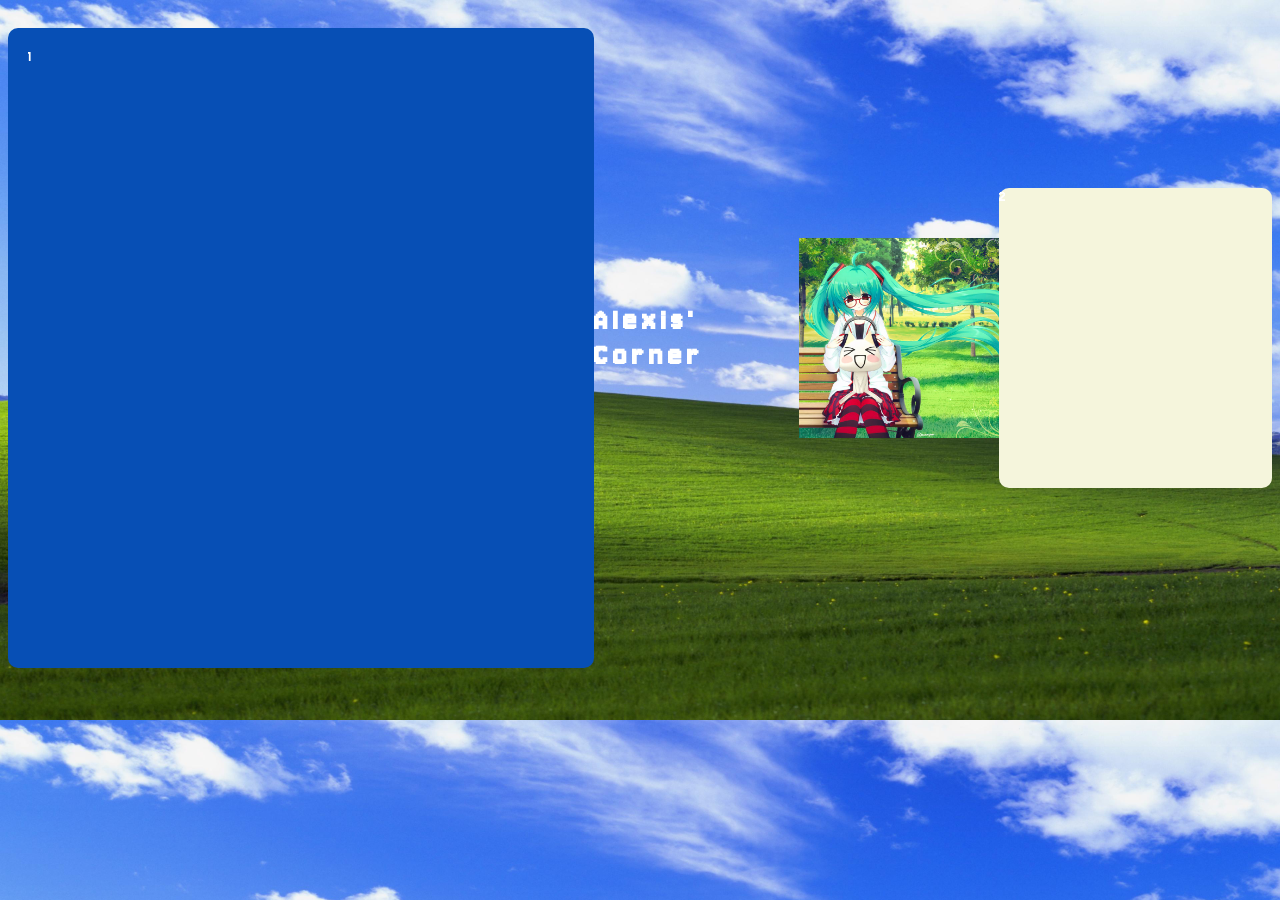
==== index.html @ 5dd29897 "restarted basically and added new divs" ====
<!DOCTYPE html>
<html lang="en">
<head>
    <meta charset="UTF-8">
    <meta name="viewport" content="width=device-width, initial-scale=1.0">
    <title>My Website</title>
    <link rel="icon" type="image/x-icon" href="favicon (3).ico">
    <link rel="stylesheet" href="style.css">
</head>

<body>
    <div class="container">
        <div class="Div" id="Div1">1</div>
            <h1>Alexis' Corner</h1>
            <img src="miku and toro.jpg" alt="miku andtoro" width="200" height="200">
        <div class="Div" id="Div2">2</div>
    </div>

</body>
</html>
---- style.css ----
@font-face {
    font-family: Jersey;
    src: url(Jersey10-Regular.ttf); 
}

* {
    font-family: Jersey, sans-serif;
    letter-spacing: 5px;
    color: white;
}

body {
    background-image: url("windows-bg.jpg") ;
    background-size: cover;
}

.container {
    display: flex;
    justify-content: center;
    align-items: center;
    width: 100%;
    height: 100%;
}

#Div1{
    width: 600px;
    height: 600px;
    background-color: #074FB5;
    margin-top: 20px;
    padding: 20px;
    border-radius: 10px;
}

#Div2 {
    width: 300px;
    height: 300px;
    background-color: beige;
    border-radius: 10px;
}
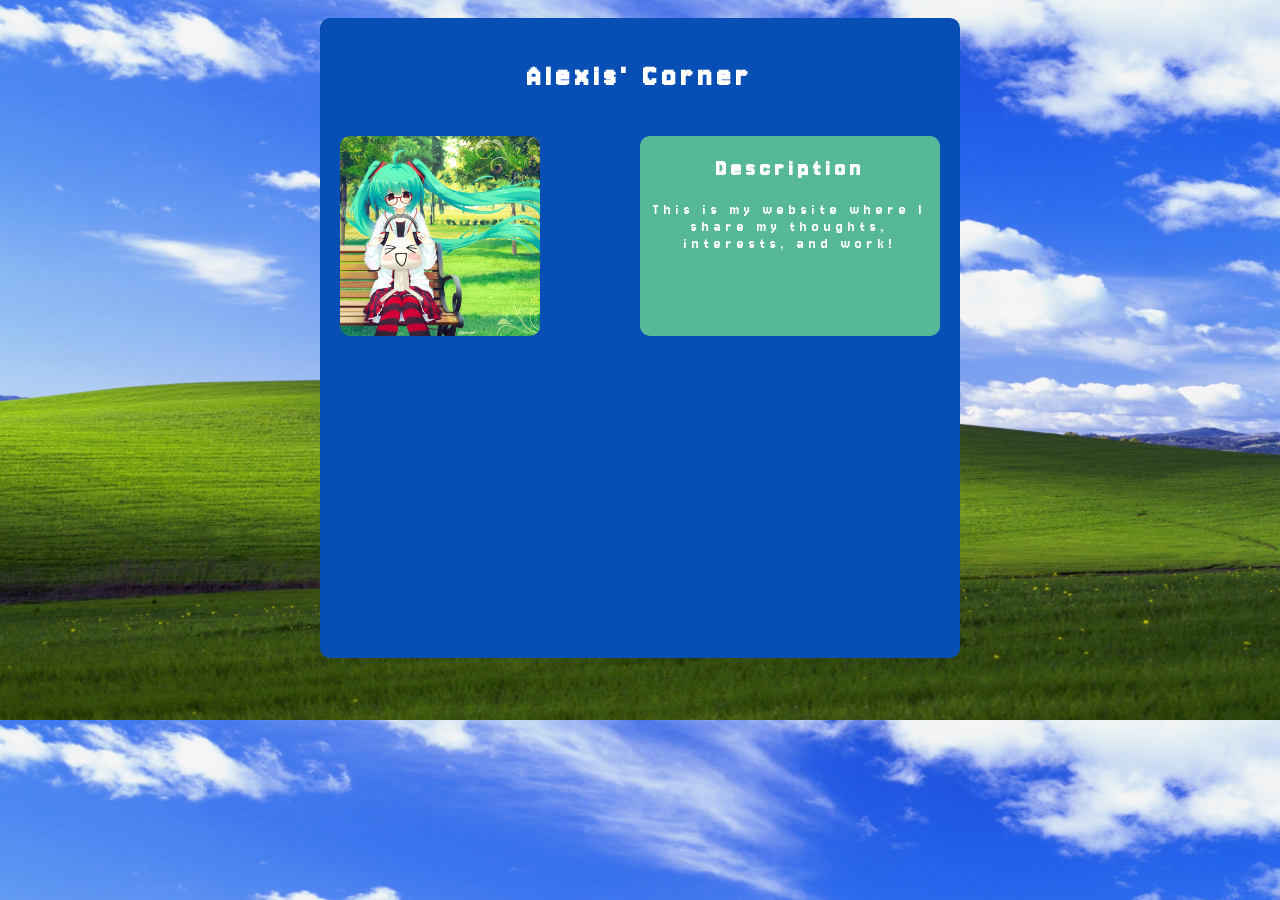
==== commit c22af8c2: "spent time fixing the div placement and added text" ====
--- a/index.html
+++ b/index.html
@@ -10,10 +10,18 @@
 
 <body>
     <div class="container">
-        <div class="Div" id="Div1">1</div>
+        <div id="header">
             <h1>Alexis' Corner</h1>
-            <img src="miku and toro.jpg" alt="miku andtoro" width="200" height="200">
-        <div class="Div" id="Div2">2</div>
+        </div>
+        <div id="section1">
+            <div class="Div" id="Div1">
+                <img id="miku" src="miku and toro.jpg" alt="miku and toro" width="200" height="200">
+            </div>
+            <div class="Div" id="Div2">
+                <h2>Description</h2>
+                <p> This is my website where I share my thoughts, interests, and work!</p>
+            </div>
+        </div>
     </div>
 
 </body>
--- a/style.css
+++ b/style.css
@@ -13,28 +13,45 @@
 body {
     background-image: url("windows-bg.jpg") ;
     background-size: cover;
+    display: flex;
+    justify-content: center;
+    align-items: center;
 }
 
 .container {
     display: flex;
-    justify-content: center;
     align-items: center;
-    width: 100%;
-    height: 100%;
-}
-
-#Div1{
+    flex-direction: column;
     width: 600px;
     height: 600px;
     background-color: #074FB5;
-    margin-top: 20px;
+    margin-top: 10px;
     padding: 20px;
     border-radius: 10px;
 }
 
+#header{
+    margin-bottom: 20px;
+}
+
+#miku {
+    border-radius: 10px;
+}
+
+#section1{
+    display: flex;
+}
+
+#Div1{
+    width: 300px;
+    height: 200px;
+}
+
 #Div2 {
     width: 300px;
-    height: 300px;
-    background-color: beige;
+    height: 200px;
+    background-color: #56B897;
     border-radius: 10px;
+    justify-content: left;
+    text-align: center;
 }
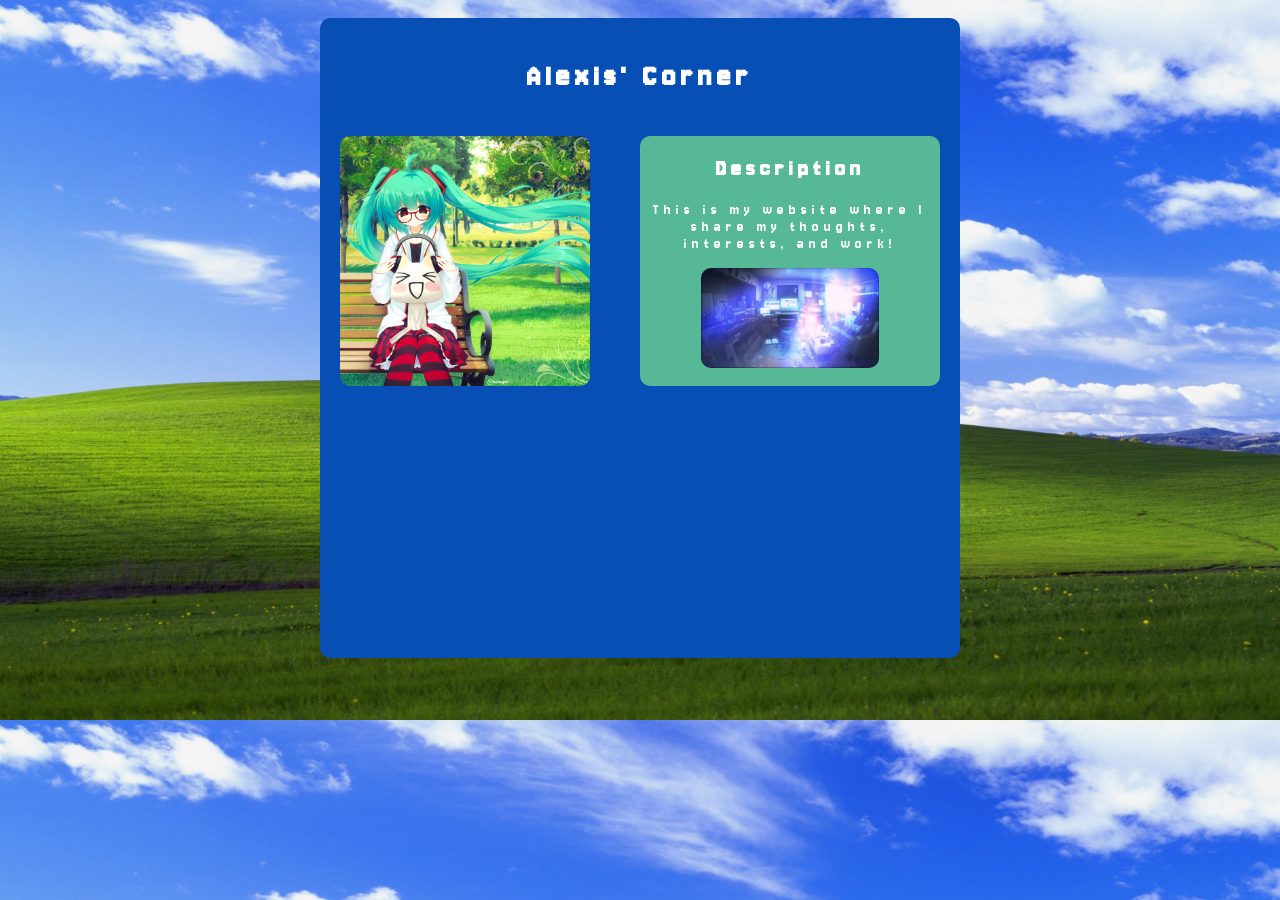
==== commit 230af755: "added a gif" ====
--- a/index.html
+++ b/index.html
@@ -15,11 +15,14 @@
         </div>
         <div id="section1">
             <div class="Div" id="Div1">
-                <img id="miku" src="miku and toro.jpg" alt="miku and toro" width="200" height="200">
+                <img id="miku" src="miku and toro.jpg" alt="miku and toro" width="250" height="250">
             </div>
             <div class="Div" id="Div2">
                 <h2>Description</h2>
                 <p> This is my website where I share my thoughts, interests, and work!</p>
+                <div>
+                    <img id="gif" src="download.gif" alt="miku in a room">
+                </div>
             </div>
         </div>
     </div>
--- a/style.css
+++ b/style.css
@@ -49,9 +49,16 @@
 
 #Div2 {
     width: 300px;
-    height: 200px;
+    height: 250px;
     background-color: #56B897;
     border-radius: 10px;
     justify-content: left;
     text-align: center;
+}
+
+#gif {
+    border-radius: 10px;
+    width: 200;
+    height: 100px;
+    justify-content: center;
 }
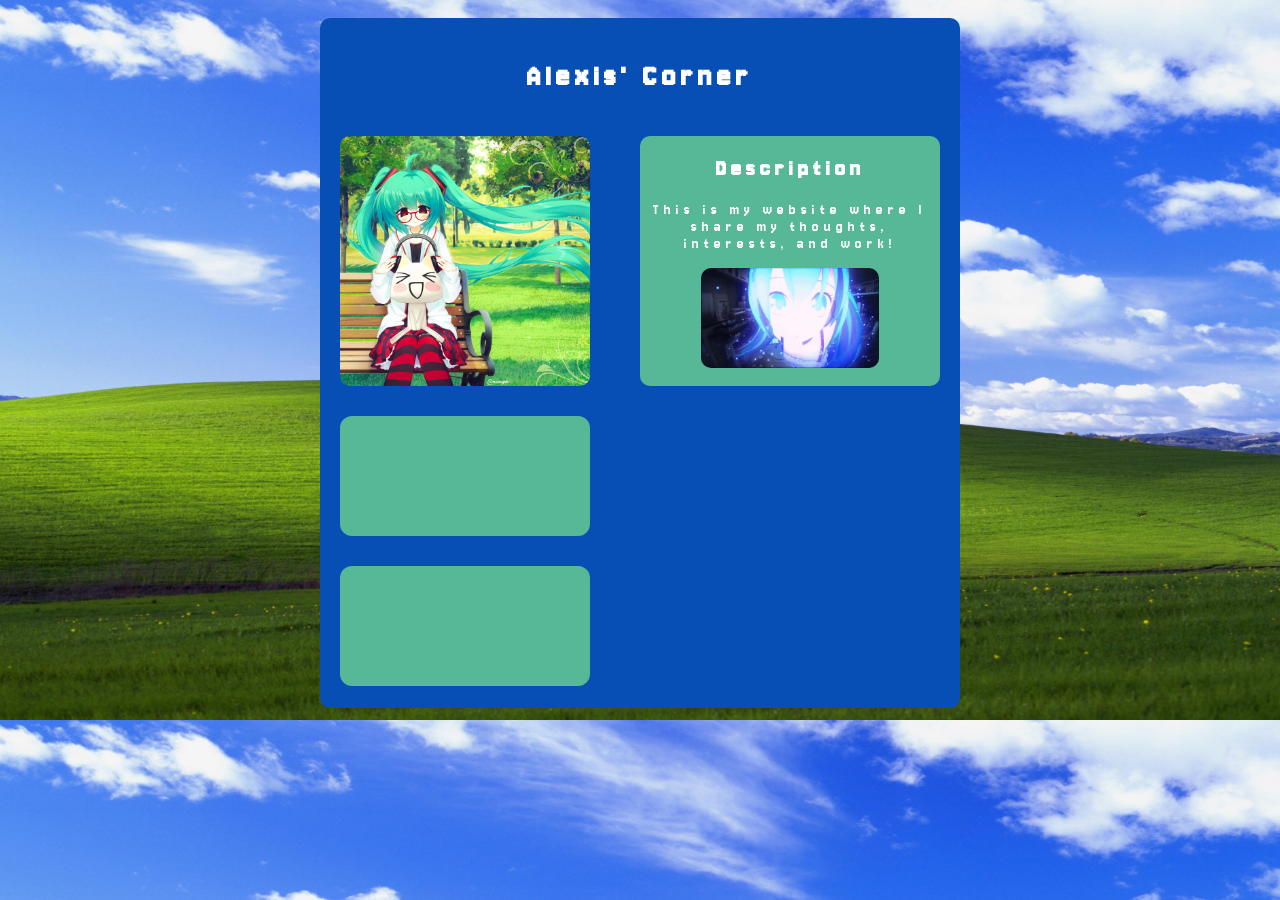
==== commit 26a27b94: "ADDED CLICKABLE DIVS HAYAYA" ====
--- a/index.html
+++ b/index.html
@@ -16,12 +16,21 @@
         <div id="section1">
             <div class="Div" id="Div1">
                 <img id="miku" src="miku and toro.jpg" alt="miku and toro" width="250" height="250">
+                <a href="about.html" class="tab-link">
+                    <div class="tab" id="tab">
+                    </div>
+                </a>
+                <a href="artwork.html" class="tab-link">
+                    <div class="tab" id="tab">
+                    </div>
+                </a>
             </div>
             <div class="Div" id="Div2">
                 <h2>Description</h2>
                 <p> This is my website where I share my thoughts, interests, and work!</p>
                 <div>
                     <img id="gif" src="download.gif" alt="miku in a room">
+            </div>        
                 </div>
             </div>
         </div>
--- a/style.css
+++ b/style.css
@@ -23,7 +23,7 @@
     align-items: center;
     flex-direction: column;
     width: 600px;
-    height: 600px;
+    height: 650px;
     background-color: #074FB5;
     margin-top: 10px;
     padding: 20px;
@@ -43,8 +43,11 @@
 }
 
 #Div1{
+    display: flex;
+    flex-direction: column;
     width: 300px;
-    height: 200px;
+    height: 700px;
+    gap: 30px;
 }
 
 #Div2 {
@@ -61,4 +64,29 @@
     width: 200;
     height: 100px;
     justify-content: center;
+}
+
+.tab-link {
+    text-decoration: none;
+    color: inherit;
+    display: block;
+}
+
+.tab {
+    padding: 20px;
+    transition: transform 0.2s;
+    cursor: pointer;
+}
+
+.tab:hover {
+    transform:scale(1.03);
+}
+
+#tab {
+    width: 210px;
+    height: 80px;
+    background-color:#56B897;
+    border-radius:12px;
+    justify-content: left;
+    text-align: center;
 }
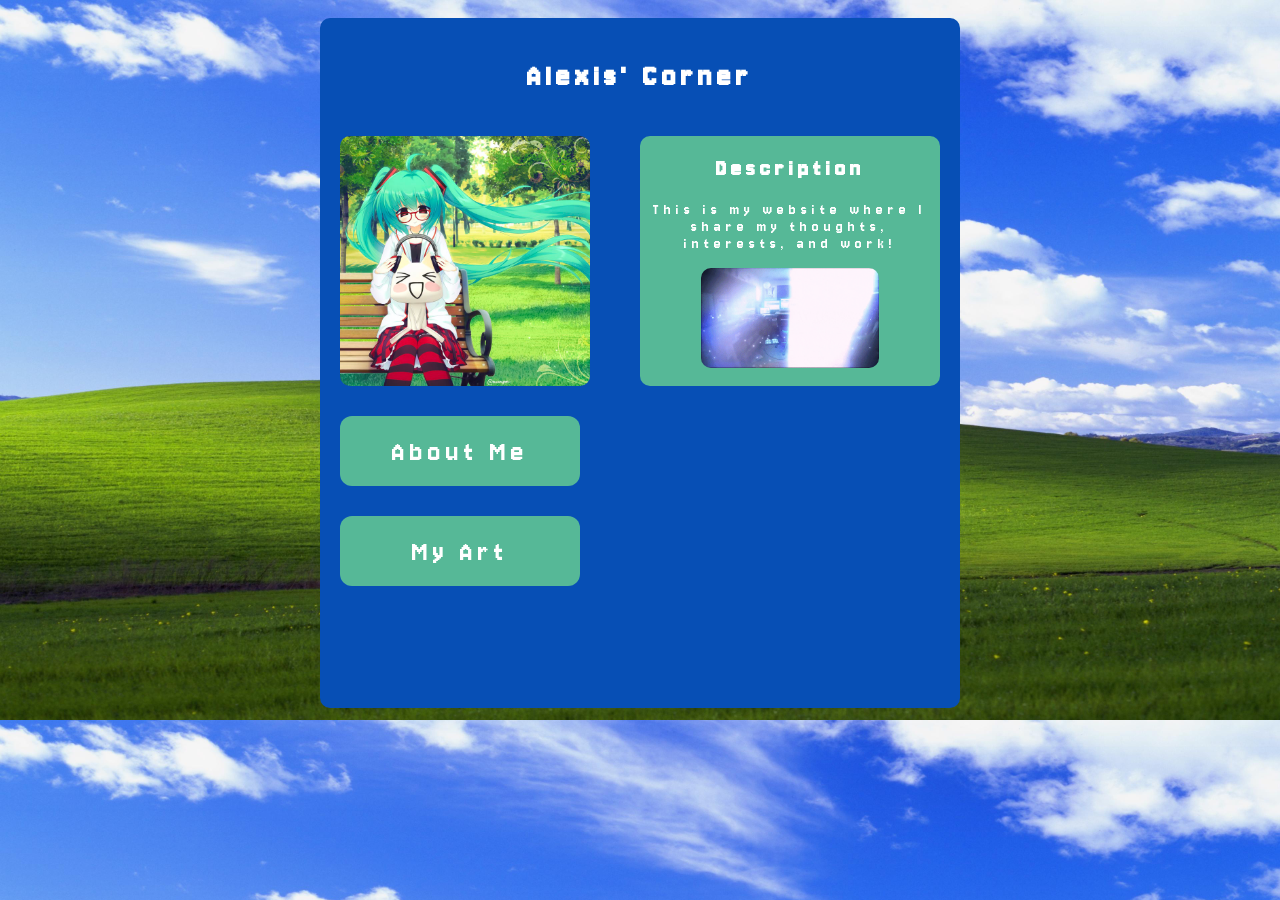
==== commit 3702760d: "added text to divs and worked on about" ====
--- a/index.html
+++ b/index.html
@@ -17,12 +17,10 @@
             <div class="Div" id="Div1">
                 <img id="miku" src="miku and toro.jpg" alt="miku and toro" width="250" height="250">
                 <a href="about.html" class="tab-link">
-                    <div class="tab" id="tab">
-                    </div>
+                    <div class="tab" id="tab">About Me</div> 
                 </a>
                 <a href="artwork.html" class="tab-link">
-                    <div class="tab" id="tab">
-                    </div>
+                    <div class="tab" id="tab">My Art</div>
                 </a>
             </div>
             <div class="Div" id="Div2">
@@ -30,8 +28,7 @@
                 <p> This is my website where I share my thoughts, interests, and work!</p>
                 <div>
                     <img id="gif" src="download.gif" alt="miku in a room">
-            </div>        
-                </div>
+                </div>        
             </div>
         </div>
     </div>
--- a/style.css
+++ b/style.css
@@ -83,10 +83,11 @@
 }
 
 #tab {
-    width: 210px;
-    height: 80px;
+    width: 200px;
+    height: 30px;
     background-color:#56B897;
     border-radius:12px;
     justify-content: left;
     text-align: center;
+    font-size: 30px;
 }
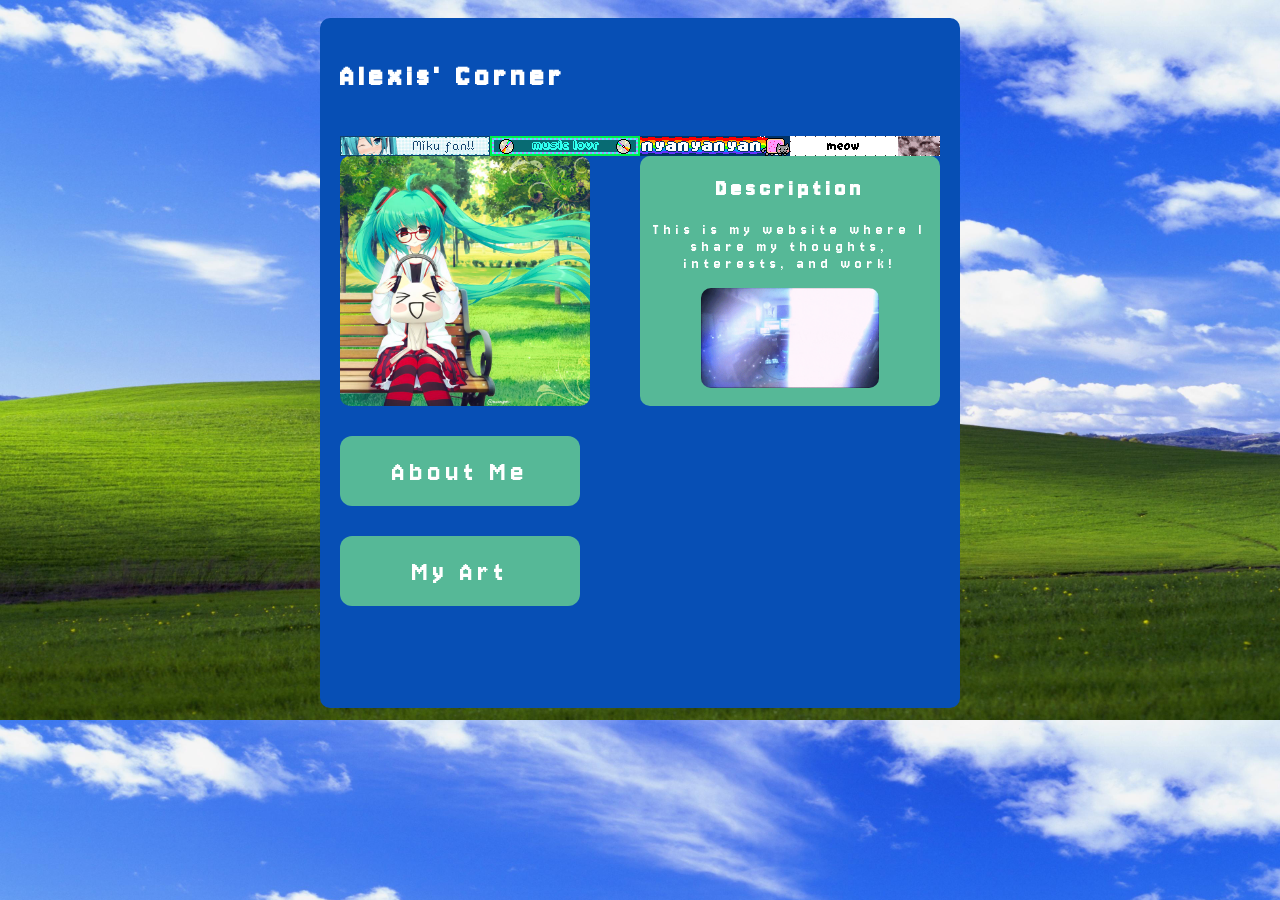
==== commit 776cacff: "added blinkies!!!! last night butforgir tocommit help" ====
--- a/index.html
+++ b/index.html
@@ -13,6 +13,13 @@
         <div id="header">
             <h1>Alexis' Corner</h1>
         </div>
+    <div class="blinkies" id="blinkiesy"
+        <img id="gif" src="download.gif" alt="miku in a room">
+        <img id="blinkie" src="blinkiesCafe-pT.gif" alt="miku fan">
+        <img id="blinkie" src="blinkiesCafe-05.gif" alt="music">
+        <img id="blinkie" src="blinkiesCafe-TR.gif" alt="nyan cat"> 
+        <img id="blinkie" src="blinkiesCafe-5A.gif" alt="cat">
+    </div>
         <div id="section1">
             <div class="Div" id="Div1">
                 <img id="miku" src="miku and toro.jpg" alt="miku and toro" width="250" height="250">
@@ -26,12 +33,10 @@
             <div class="Div" id="Div2">
                 <h2>Description</h2>
                 <p> This is my website where I share my thoughts, interests, and work!</p>
-                <div>
-                    <img id="gif" src="download.gif" alt="miku in a room">
-                </div>        
+                <img id="gif" src="download.gif" alt="miku in a room">
             </div>
         </div>
     </div>
-
+                    
 </body>
 </html>
--- a/style.css
+++ b/style.css
@@ -20,7 +20,7 @@
 
 .container {
     display: flex;
-    align-items: center;
+    align-items: left;
     flex-direction: column;
     width: 600px;
     height: 650px;
@@ -66,6 +66,11 @@
     justify-content: center;
 }
 
+#blinkiesy {
+    display: flex;
+    justify-content: left;
+}
+
 .tab-link {
     text-decoration: none;
     color: inherit;
@@ -90,4 +95,4 @@
     justify-content: left;
     text-align: center;
     font-size: 30px;
-}+}
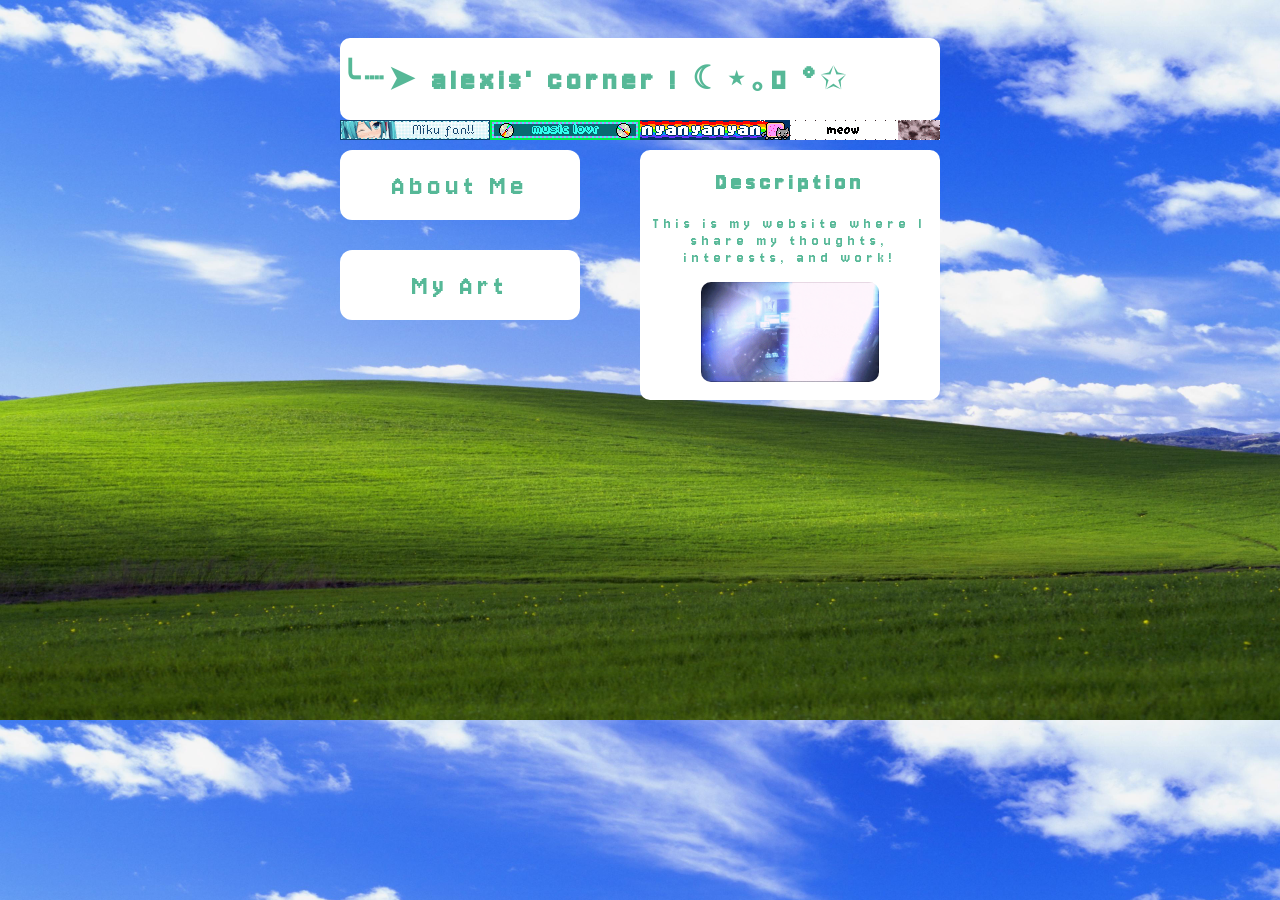
==== commit f42c021c: "tried new bgs and edited colors and stuff" ====
--- a/index.html
+++ b/index.html
@@ -11,7 +11,7 @@
 <body>
     <div class="container">
         <div id="header">
-            <h1>Alexis' Corner</h1>
+            <h1>╰┈➤ alexis' corner ! ☾⋆｡𖦹 °✩ </h1>
         </div>
     <div class="blinkies" id="blinkiesy"
         <img id="gif" src="download.gif" alt="miku in a room">
@@ -22,7 +22,6 @@
     </div>
         <div id="section1">
             <div class="Div" id="Div1">
-                <img id="miku" src="miku and toro.jpg" alt="miku and toro" width="250" height="250">
                 <a href="about.html" class="tab-link">
                     <div class="tab" id="tab">About Me</div> 
                 </a>
--- a/style.css
+++ b/style.css
@@ -7,11 +7,11 @@
 * {
     font-family: Jersey, sans-serif;
     letter-spacing: 5px;
-    color: white;
+    color: #56B897;
 }
 
-body {
-    background-image: url("windows-bg.jpg") ;
+body{
+    background-image: url("windows-bg.jpg");
     background-size: cover;
     display: flex;
     justify-content: center;
@@ -24,14 +24,14 @@
     flex-direction: column;
     width: 600px;
     height: 650px;
-    background-color: #074FB5;
     margin-top: 10px;
     padding: 20px;
     border-radius: 10px;
 }
 
 #header{
-    margin-bottom: 20px;
+    background-color:white;
+    border-radius: 10px;
 }
 
 #miku {
@@ -48,15 +48,17 @@
     width: 300px;
     height: 700px;
     gap: 30px;
+    margin-top: 10px;
 }
 
 #Div2 {
     width: 300px;
     height: 250px;
-    background-color: #56B897;
+    background-color: white;
     border-radius: 10px;
     justify-content: left;
     text-align: center;
+    margin-top: 10px;
 }
 
 #gif {
@@ -90,7 +92,7 @@
 #tab {
     width: 200px;
     height: 30px;
-    background-color:#56B897;
+    background-color:white;
     border-radius:12px;
     justify-content: left;
     text-align: center;
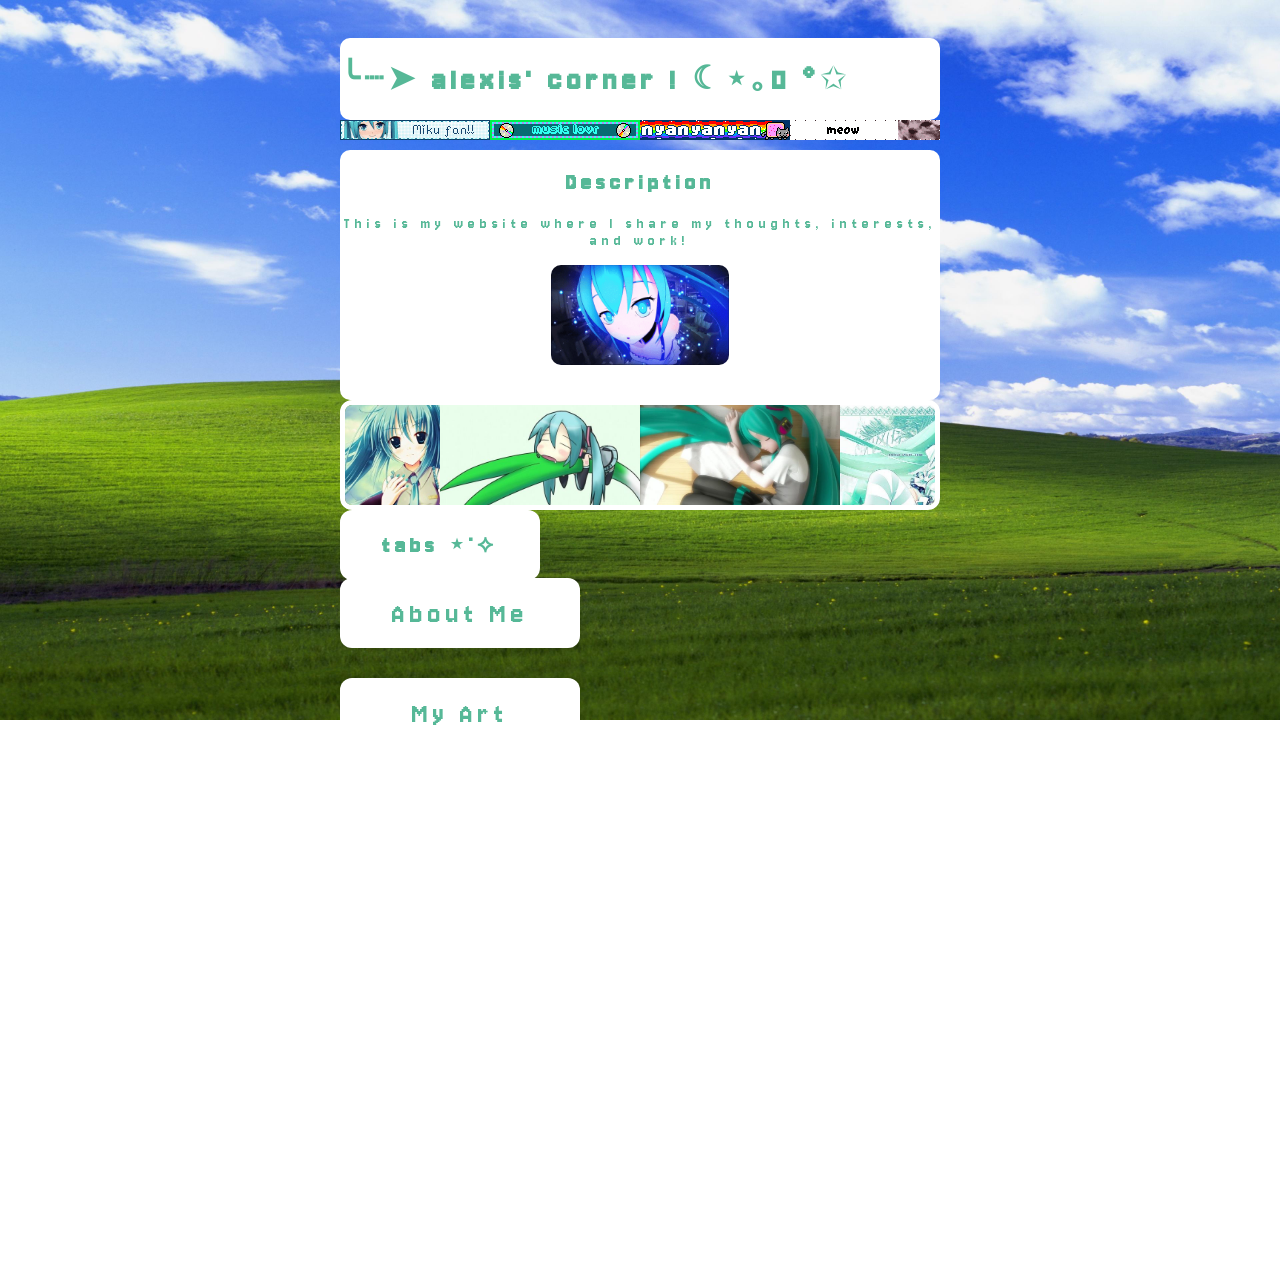
==== commit 3fff0ce1: "added a carousel" ====
--- a/index.html
+++ b/index.html
@@ -20,7 +20,43 @@
         <img id="blinkie" src="blinkiesCafe-TR.gif" alt="nyan cat"> 
         <img id="blinkie" src="blinkiesCafe-5A.gif" alt="cat">
     </div>
-        <div id="section1">
+    <div class="Div" id="Div2">
+        <h2>Description</h2>
+        <p> This is my website where I share my thoughts, interests, and work!</p>
+        <img id="gif" src="download.gif" alt="miku in a room">
+    </div>
+    <!--Carousel-->
+    <div class="carousel">
+        <div class="group">
+            <div class="pics">
+                <img class="poster-img" src="hatunemeek.jpg">
+            </div>
+            <div class="pics">
+                <img class="poster-img" src="hatunemeek2.jpg">
+            </div>
+            <div class="pics">
+                <img class="poster-img" src="meek3.jpg">
+            </div>
+            <div class="pics">
+                <img class="poster-img" src="meek4.jpg">
+            </div>
+            <div class="pics">
+                <img class="poster-img" src="hatunemeek.jpg">
+            </div>
+            <div class="pics">
+                <img class="poster-img" src="hatunemeek2.jpg">
+            </div>
+            <div class="pics">
+                <img class="poster-img" src="meek3.jpg">
+            </div>
+            <div class="pics">
+                <img class="poster-img" src="meek4.jpg">
+            </div>
+        </div>
+    </div>
+ <div id="section1">
+        <div class="Div" id="Div3">
+            <h2>tabs ⋆˙⟡</h2>
             <div class="Div" id="Div1">
                 <a href="about.html" class="tab-link">
                     <div class="tab" id="tab">About Me</div> 
@@ -29,13 +65,7 @@
                     <div class="tab" id="tab">My Art</div>
                 </a>
             </div>
-            <div class="Div" id="Div2">
-                <h2>Description</h2>
-                <p> This is my website where I share my thoughts, interests, and work!</p>
-                <img id="gif" src="download.gif" alt="miku in a room">
-            </div>
         </div>
     </div>
-                    
 </body>
 </html>
--- a/style.css
+++ b/style.css
@@ -16,6 +16,7 @@
     display: flex;
     justify-content: center;
     align-items: center;
+    background-repeat: no-repeat;
 }
 
 .container {
@@ -40,11 +41,15 @@
 
 #section1{
     display: flex;
+    flex-direction: row;
+    justify-content: flex-start;
+    align-items: center;
 }
 
 #Div1{
     display: flex;
     flex-direction: column;
+    justify-content: left;
     width: 300px;
     height: 700px;
     gap: 30px;
@@ -52,7 +57,7 @@
 }
 
 #Div2 {
-    width: 300px;
+    width: 600px;
     height: 250px;
     background-color: white;
     border-radius: 10px;
@@ -60,6 +65,7 @@
     text-align: center;
     margin-top: 10px;
 }
+
 
 #gif {
     border-radius: 10px;
@@ -98,3 +104,47 @@
     text-align: center;
     font-size: 30px;
 }
+
+#Div3 {
+    width:200px;
+    height:70px;
+    background-color:white;
+    border-radius: 12px;
+    justify-content: left;
+    text-align: center;
+}
+
+.carousel {
+    height: 100px;
+    overflow-y: hidden;
+    scrollbar-width: none;
+    border: 5px solid white;
+    border-radius: 12px;
+}
+.group {
+    display: flex;
+    justify-content: center;
+    animation: scroll 15s linear infinite;
+}
+
+.pics {
+    flex: 0 0 200px;
+    height: 100px;
+    width: 200px;
+    background-color:white;
+}
+
+.poster-img {
+    width: 100%;
+    height: 100%;
+    object-fit: cover;
+}
+
+@keyframes scroll {
+    0%{
+        transform: translateX(0);
+    }
+    100%{
+        transform: translateX(800px);
+    }
+}
